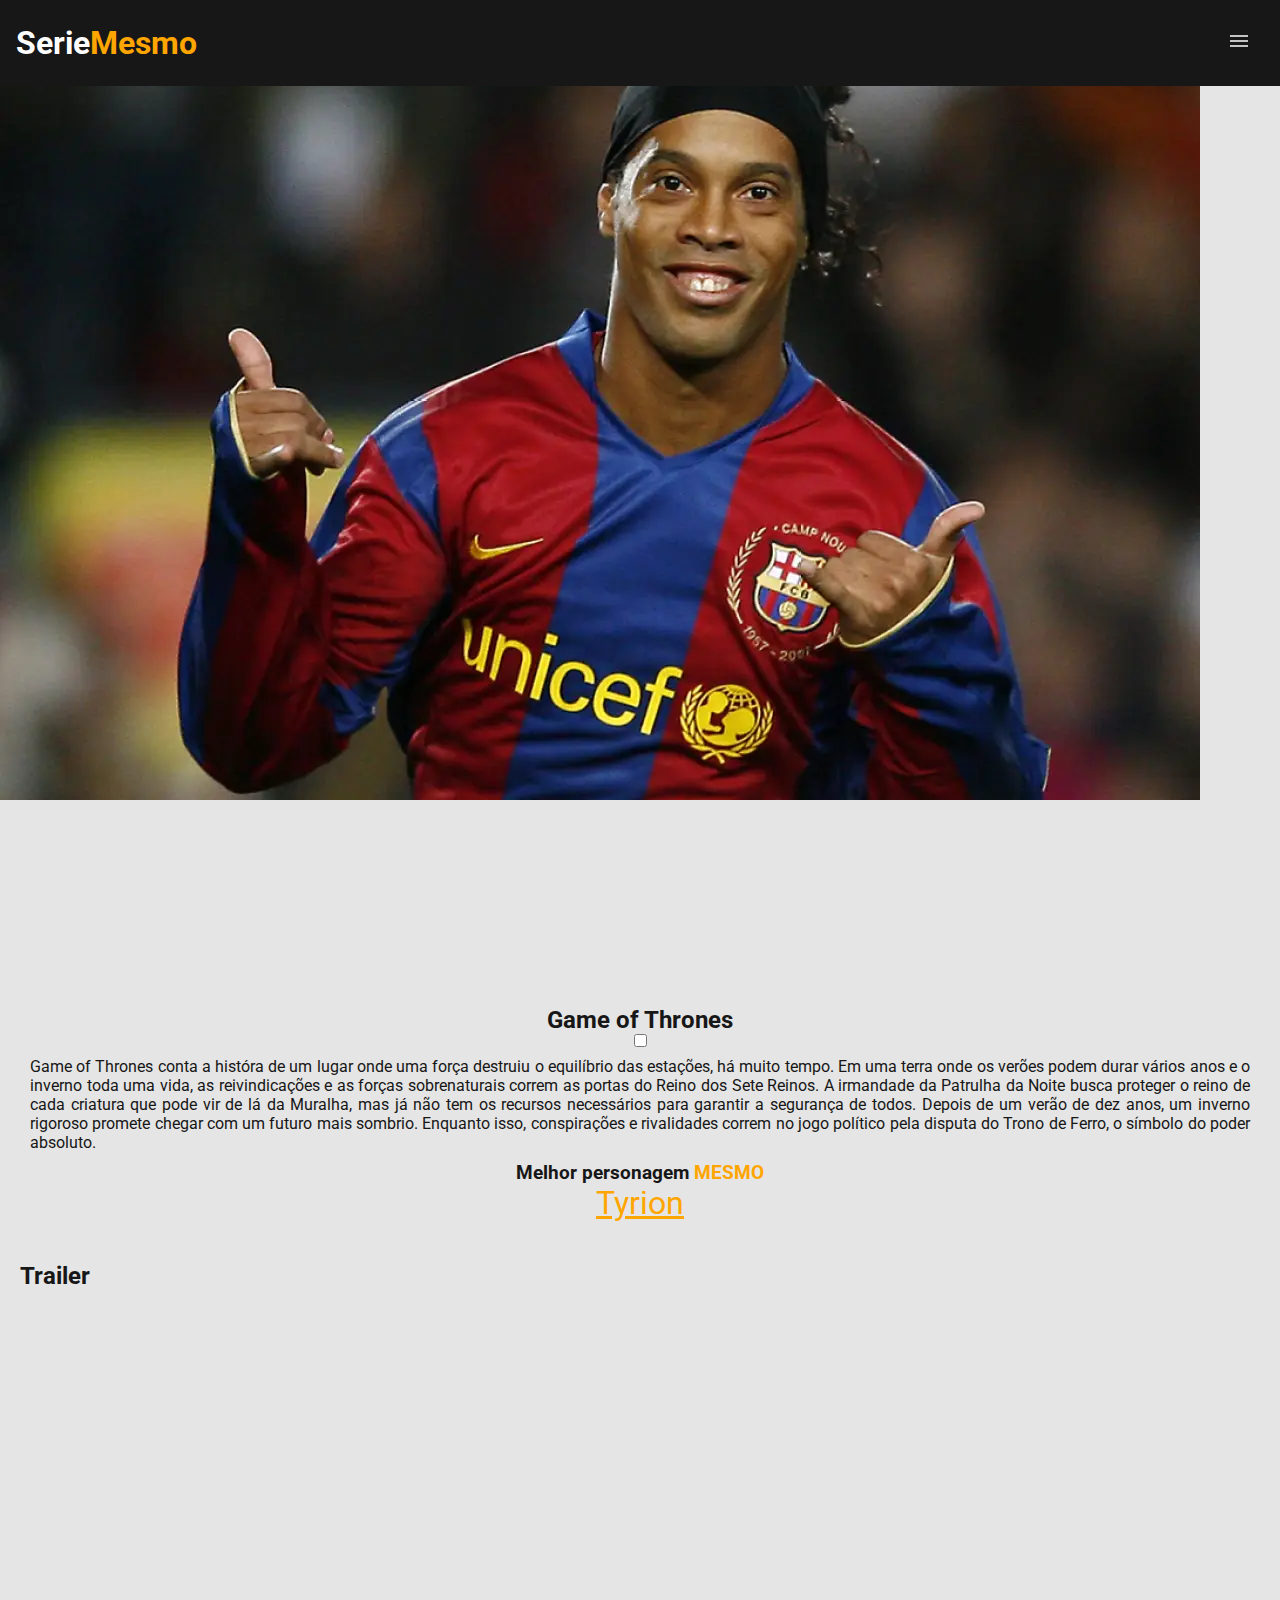
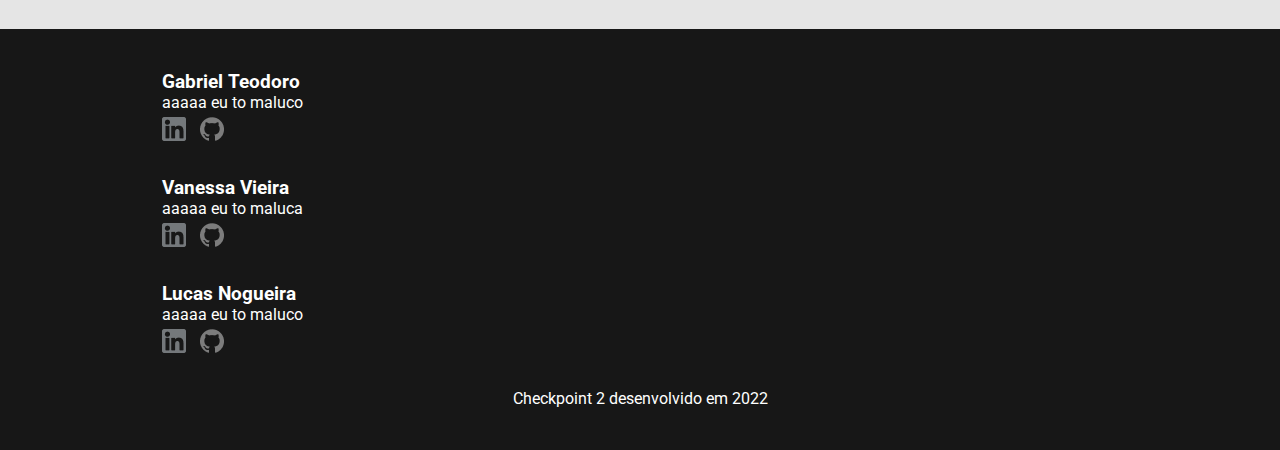
==== got.html @ 86c891f5 "Descricao got semi-finalizada" ====
<!DOCTYPE html>
<html lang="en">
<head>
    <meta charset="UTF-8">
    <meta http-equiv="X-UA-Compatible" content="IE=edge">
    <meta name="viewport" content="width=device-width, initial-scale=1.0">
    <link rel="stylesheet" href="css/got.css">
    <title>Document</title>
</head>
<body>
    <header>
        <!-- logo -->
        <div class="logo">
          <h1>Serie<span class="cor-laranja">Mesmo</span></h1>
        </div>
        <!-- Menu/Dropdown -->
        <nav class="dropdown">
          <button class="dropbtn">
            <img src="img/menu.svg" alt="">
          </button>
          <div class="dropdown-content">
            <a href="#">Home</a>
            <a href="#">Series</a>
            <a href="#">Login</a>
            <a href="#">Sobre nós</a>
          </div>
        </nav>
    </header>
    <main>
        <section class="banner">
        </section>
        <section class="descricao">
            <h2>Game of Thrones</h2>
            <input type="checkbox">
            <p class="cor-preto">
                Game of Thrones conta a históra de um lugar onde uma força destruiu o equilíbrio das estações, há muito tempo. Em uma terra onde os verões podem durar vários anos e o inverno toda uma vida, as reivindicações e as forças sobrenaturais correm as portas do Reino dos Sete Reinos. A irmandade da Patrulha da Noite busca proteger o reino de cada criatura que pode vir de lá da Muralha, mas já não tem os recursos necessários para garantir a segurança de todos. Depois de um verão de dez anos, um inverno rigoroso promete chegar com um futuro mais sombrio. Enquanto isso, conspirações e rivalidades correm no jogo político pela disputa do Trono de Ferro, o símbolo do poder absoluto.
            </p>
            <h3>Melhor personagem <span class="cor-laranja">MESMO</span></h3>
            <a href="https://pt.wikipedia.org/wiki/Tyrion_Lannister" target="_blank">Tyrion</a>
        </section>
        <section class="video">
            <h2 class="cor-preto">Trailer</h2>
            <iframe width="560" height="315" src="https://www.youtube-nocookie.com/embed/KPLWWIOCOOQ?controls=0" title="YouTube video player" frameborder="0" allow="accelerometer; autoplay; clipboard-write; encrypted-media; gyroscope; picture-in-picture" allowfullscreen></iframe>
        </section>
    </main>
    <footer>
        <div class="footer-card">
          <h3>Gabriel Teodoro</h3>
          <p>aaaaa eu to maluco</p>
          <nav>
            <a href="https://www.linkedin.com/in/gabriel-teodoro-4a1a02235/" target="_blank"><img src="img/linkedin.png" alt=""></a>
            <a href="https://github.com/Gabriel-Teo" target="_blank"><img src="img/github.png" alt=""></a>
          </nav>
        </div>
        <div class="footer-card">
          <h3>Vanessa Vieira</h3>
          <p>aaaaa eu to maluca</p>
          <nav>
            <a href="https://www.linkedin.com/in/vanessa-vieira-dos-santos-bb0a12114/" target="_blank"><img src="img/linkedin.png" alt=""></a>
            <a href="https://github.com/VanessaVieira34" target="_blank"><img src="img/github.png" alt=""></a>
          </nav>
        </div>
        <div class="footer-card">
          <h3>Lucas Nogueira</h3>
          <p>aaaaa eu to maluco</p>
          <nav>
            <a href="https://github.com/Nogget1" target="_blank"><img src="img/linkedin.png" alt=""></a>
            <a href="https://www.linkedin.com/in/lucas-nogueira-de-almeida-1505161b5/" target="_blank"><img src="img/github.png" alt=""></a>
          </nav>
        </div>
        <p>Checkpoint 2 desenvolvido em 2022</p>
    </footer>
</body>
</html>
---- css/got.css ----
/*===== regras gerais =====*/
@import url('https://fonts.googleapis.com/css2?family=Inter:wght@100;200;300;400;500;600;700;800;900&family=Roboto+Condensed:ital,wght@0,300;0,400;0,700;1,300;1,400;1,700&family=Roboto:ital,wght@0,100;0,300;0,400;0,500;0,700;0,900;1,100;1,300;1,400;1,500;1,700;1,900&display=swap');

* {
    font-family: 'Roboto';
    box-sizing: border-box;
    scroll-behavior: smooth;
    color: #fff;
    padding: 0;
    margin: 0;
}

.cor-branco{color: #e5e5e5;}
.cor-laranja {color: #ffa500}
.cor-preto{color: #171717;}

html, body {
    padding: 0px;
    margin: 0px;
    height: 100vh;
}
body {
    background-color: #e5e5e5;
    color: #fff;
}
/*===== HEADER AREA =====*/
header {
    display: flex;
    width: 100%;
    justify-content: space-between;
    align-items: center;
    padding: 16px;
    background-color: #171717;
}
/* Logo area */
.logo {color: #fff;}

/* Dropdown area*/
.dropdown {
    position: relative;
    display: inline-block;
    margin: 13px;
}
/* Botão do dropdown */
.dropbtn {
    border: none;
    transition: 0.2s;
    background-color: rgba(0,0,0,0);
}
/* Conteudo do dropdown (escondido) */
.dropdown-content {
    display: none;
    position: absolute;
    right: -29px;
    top: 56px;
    min-width: 160px;
    box-shadow: 0px 8px 16px 0px rgba(0,0,0,0.2);
    z-index: 1;
}
/* Links dentro do menu */
.dropdown-content a {
    color: black;
    background-color: #ffa500;
    padding: 12px 16px;
    text-decoration: none;
    display: block;
    transition: 0.2s;
}
/* muda a cor de fundo no hover */
.dropdown-content a:hover {background-color: #e49500;}
/* Mostra o conteudo quando clica */
.dropdown:hover .dropdown-content {display: block;}
/* Cresce o Botão quando clica */
.dropdown:hover .dropbtn {transform: scale(150%);}
/*===== HEADER AREA =====*/
/*===== DESCRI AREA =====*/
/* BANNER */
.banner {
    display: flex;
    justify-content: center;
    align-items: center;
    flex-direction: column;
    height: 100vh;
    width: 100%;
    background-image: url(../img/placeholder.png);
    background-repeat: no-repeat;
    background-attachment: fixed;
    color: #fff;
}
/* descrição */
.descricao {
    display: flex;
    flex-direction: column;
    align-items: center;
    padding: 20px;
}
.descricao p{margin: 10px;text-align: justify;}
.descricao h2, h3{color: #171717;}
.descricao a {color: #ffa500; font-size: 32px;}
/* Video */
.video {padding: 20px;}
.video iframe {width: 100%;border-radius: 12px;}

/*===== FOOTER AREA =====*/
footer {
    display: flex;
    flex-direction: column;
    align-items: center;
    background-color: #171717;
    padding: 42px;
    gap: 32px;
}
/* tamanho do card */
.footer-card {width: 80%;}
/* ajuste de margem */
.footer-card h3 {color: #fff;}
.footer-card p{margin-bottom: 5px;}
.footer-card a{margin-right: 10px;}
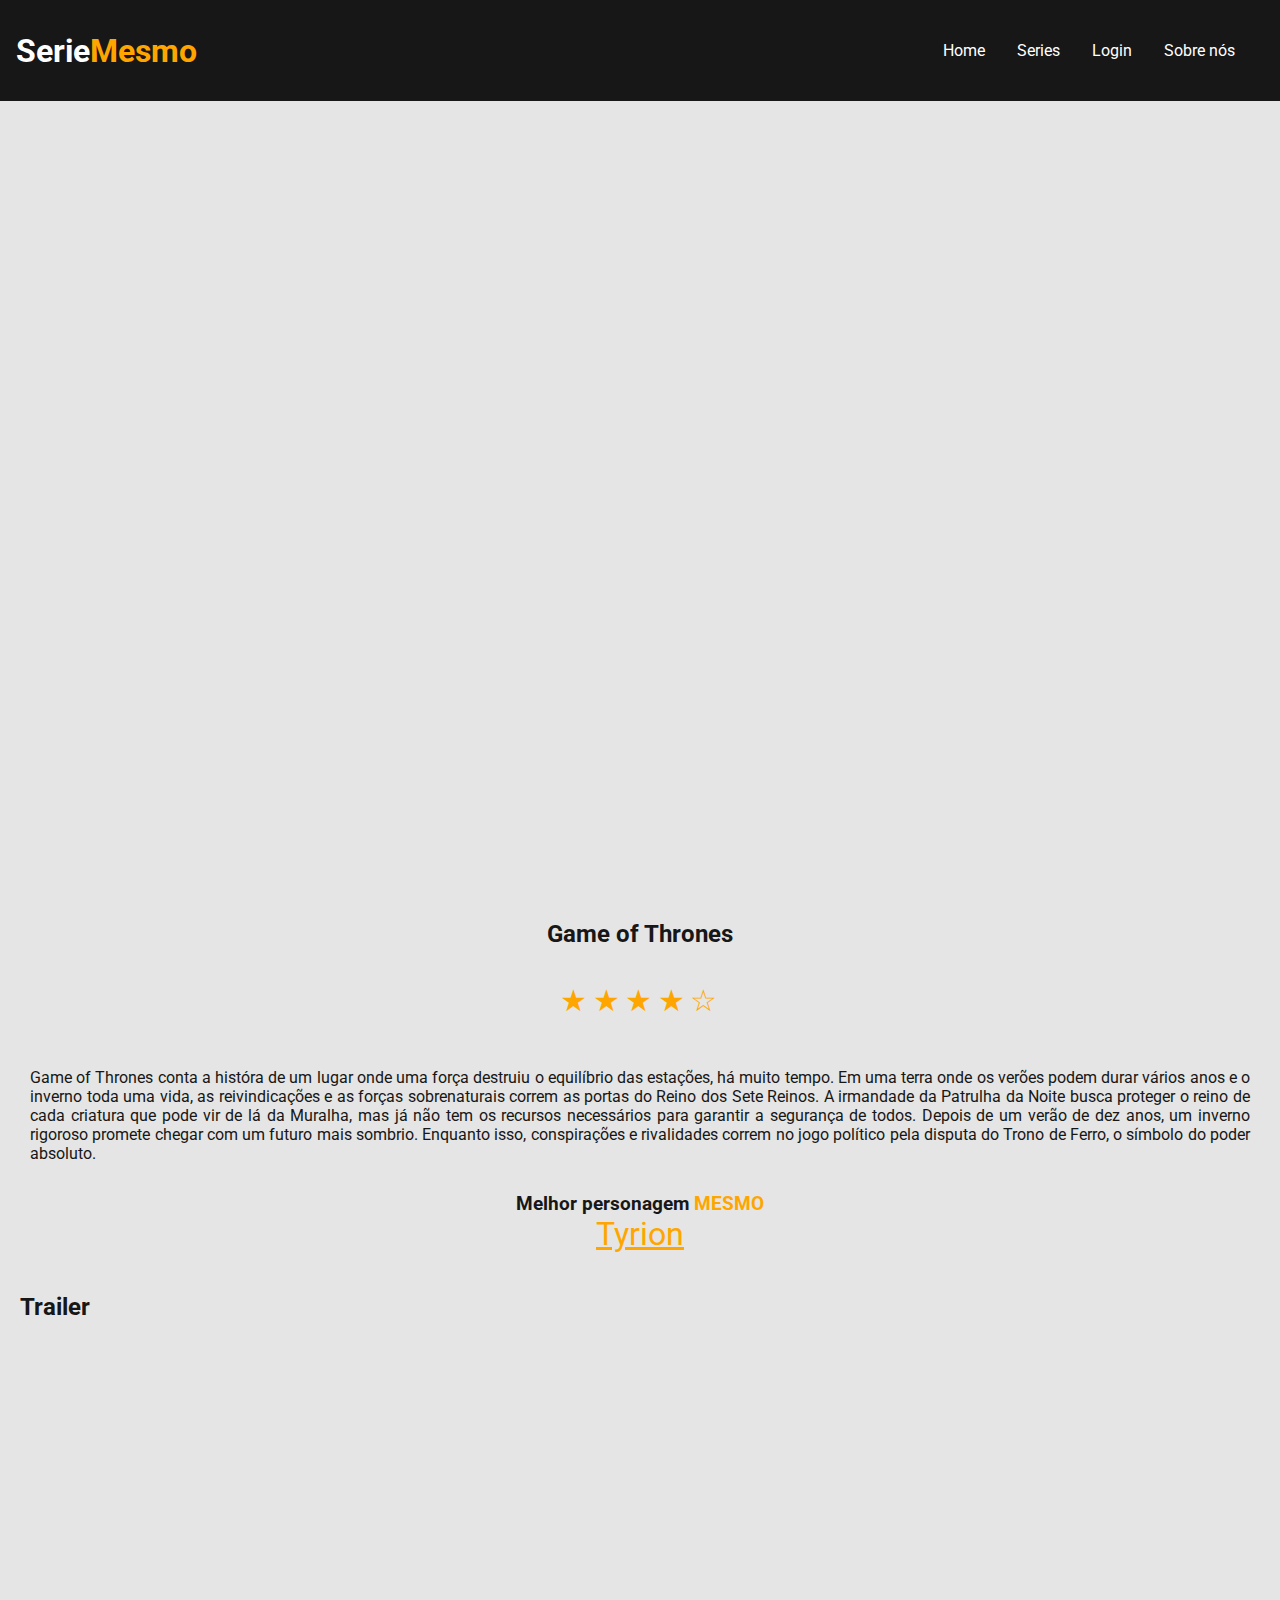
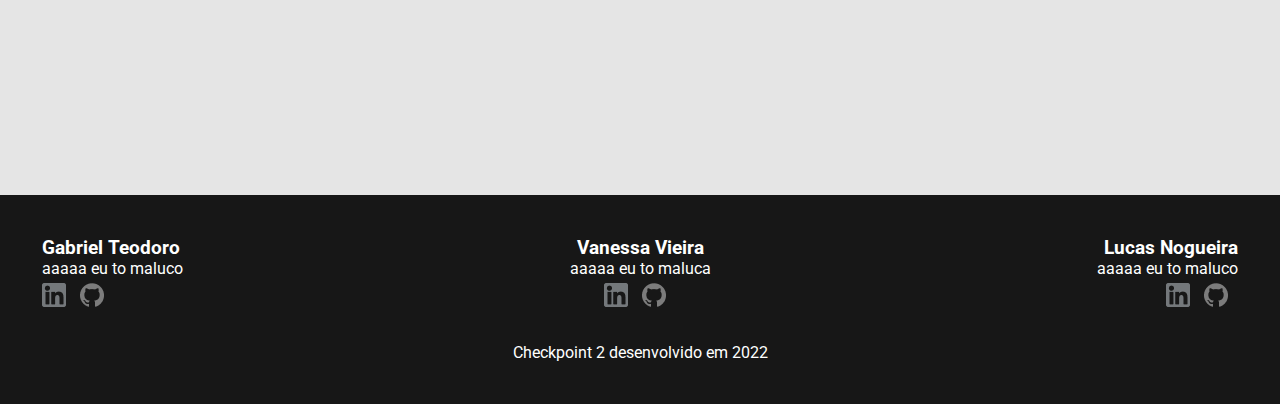
==== commit f1710208: "Responsividade do footer, header, cards e pag de descricao. ajuste da pag de login, redução e limpez" ====
--- a/got.html
+++ b/got.html
@@ -4,14 +4,16 @@
     <meta charset="UTF-8">
     <meta http-equiv="X-UA-Compatible" content="IE=edge">
     <meta name="viewport" content="width=device-width, initial-scale=1.0">
-    <link rel="stylesheet" href="css/got.css">
-    <title>Document</title>
+    <link rel="stylesheet" href="css/descricao.css">
+    <title>SERIES MESMO|GOT</title>
 </head>
 <body>
     <header>
         <!-- logo -->
         <div class="logo">
-          <h1>Serie<span class="cor-laranja">Mesmo</span></h1>
+          <a href="index.html">
+            <h1>Serie<span class="cor-laranja">Mesmo</span></h1>
+          </a>
         </div>
         <!-- Menu/Dropdown -->
         <nav class="dropdown">
@@ -19,19 +21,34 @@
             <img src="img/menu.svg" alt="">
           </button>
           <div class="dropdown-content">
-            <a href="#">Home</a>
-            <a href="#">Series</a>
+            <a href="index.html">Home</a>
+            <a href="index.html#cards">Series</a>
             <a href="#">Login</a>
-            <a href="#">Sobre nós</a>
+            <a href="#footer">Sobre nós</a>
           </div>
         </nav>
     </header>
     <main>
-        <section class="banner">
+        <section class="banner got">
         </section>
-        <section class="descricao">
+        <section class="descricao" id="cards">
             <h2>Game of Thrones</h2>
-            <input type="checkbox">
+            <div class="star-rating">
+              <input type="radio" name="stars" id="star-a" value="5"/>
+              <label for="star-a"></label>
+        
+              <input type="radio" name="stars" id="star-b" value="4" checked/>
+              <label for="star-b"></label>
+          
+              <input type="radio" name="stars" id="star-c" value="3"/>
+              <label for="star-c"></label>
+          
+              <input type="radio" name="stars" id="star-d" value="2"/>
+              <label for="star-d"></label>
+          
+              <input type="radio" name="stars" id="star-e" value="1"/>
+              <label for="star-e"></label>
+        </div>
             <p class="cor-preto">
                 Game of Thrones conta a históra de um lugar onde uma força destruiu o equilíbrio das estações, há muito tempo. Em uma terra onde os verões podem durar vários anos e o inverno toda uma vida, as reivindicações e as forças sobrenaturais correm as portas do Reino dos Sete Reinos. A irmandade da Patrulha da Noite busca proteger o reino de cada criatura que pode vir de lá da Muralha, mas já não tem os recursos necessários para garantir a segurança de todos. Depois de um verão de dez anos, um inverno rigoroso promete chegar com um futuro mais sombrio. Enquanto isso, conspirações e rivalidades correm no jogo político pela disputa do Trono de Ferro, o símbolo do poder absoluto.
             </p>
@@ -43,7 +60,7 @@
             <iframe width="560" height="315" src="https://www.youtube-nocookie.com/embed/KPLWWIOCOOQ?controls=0" title="YouTube video player" frameborder="0" allow="accelerometer; autoplay; clipboard-write; encrypted-media; gyroscope; picture-in-picture" allowfullscreen></iframe>
         </section>
     </main>
-    <footer>
+    <footer id="footer">
         <div class="footer-card">
           <h3>Gabriel Teodoro</h3>
           <p>aaaaa eu to maluco</p>
@@ -64,11 +81,11 @@
           <h3>Lucas Nogueira</h3>
           <p>aaaaa eu to maluco</p>
           <nav>
-            <a href="https://github.com/Nogget1" target="_blank"><img src="img/linkedin.png" alt=""></a>
-            <a href="https://www.linkedin.com/in/lucas-nogueira-de-almeida-1505161b5/" target="_blank"><img src="img/github.png" alt=""></a>
+            <a href="https://www.linkedin.com/in/lucas-nogueira-de-almeida-1505161b5/" target="_blank"><img src="img/linkedin.png" alt=""></a>
+            <a href="https://github.com/Nogget1" target="_blank"><img src="img/github.png" alt=""></a>
           </nav>
         </div>
-        <p>Checkpoint 2 desenvolvido em 2022</p>
+        <p class="data-cria">Checkpoint 2 desenvolvido em 2022</p>
     </footer>
 </body>
 </html>--- a/css/descricao.css
+++ b/css/descricao.css
@@ -0,0 +1,199 @@
+/*===== regras gerais =====*/
+@import url('https://fonts.googleapis.com/css2?family=Inter:wght@100;200;300;400;500;600;700;800;900&family=Roboto+Condensed:ital,wght@0,300;0,400;0,700;1,300;1,400;1,700&family=Roboto:ital,wght@0,100;0,300;0,400;0,500;0,700;0,900;1,100;1,300;1,400;1,500;1,700;1,900&display=swap');
+
+* {
+    font-family: 'Roboto';
+    box-sizing: border-box;
+    scroll-behavior: smooth;
+    color: #fff;
+    padding: 0;
+    margin: 0;
+}
+
+.cor-branco{color: #e5e5e5;}
+.cor-laranja {color: #ffa500}
+.cor-preto{color: #171717;}
+
+html, body {
+    -webkit-tap-highlight-color: rgba(0,0,0,0);
+    padding: 0px;
+    margin: 0px;
+    height: 100vh;
+}
+body {
+    background-color: #e5e5e5;
+    color: #fff;
+}
+/*===== HEADER AREA =====*/
+header {
+    display: flex;
+    position: fixed;
+    z-index: 2;
+    width: 100%;
+    justify-content: space-between;
+    align-items: center;
+    padding: 16px;
+    background-color: #171717;
+}
+/* Logo area */
+.logo {color: #fff;}
+.logo a{text-decoration: solid;}
+/* Dropdown area*/
+.dropdown {
+    position: relative;
+    display: inline-block;
+    margin: 13px;
+}
+/* Botão do dropdown */
+.dropbtn {
+    border: none;
+    transition: 0.2s;
+    background-color: rgba(0,0,0,0);
+}
+/* Conteudo do dropdown (escondido) */
+.dropdown-content {
+    display: none;
+    position: absolute;
+    right: -29px;
+    top: 56px;
+    min-width: 160px;
+    box-shadow: 0px 8px 16px 0px rgba(0,0,0,0.2);
+    z-index: 1;
+}
+/* Links dentro do menu */
+.dropdown-content a {
+    color: black;
+    background-color: #ffa500;
+    padding: 12px 16px;
+    text-decoration: none;
+    display: block;
+    transition: 0.2s;
+}
+/* muda a cor de fundo no hover */
+.dropdown-content a:hover {background-color: #e49500;}
+/* Mostra o conteudo quando clica */
+.dropdown:hover .dropdown-content {display: block;}
+/* Cresce o Botão quando clica */
+.dropdown:hover .dropbtn {transform: scale(150%);}
+/*===== HEADER AREA =====*/
+/*===== DESCRI AREA =====*/
+/* BANNER */
+.banner {
+    height: 100vh;
+    width: 100%;
+    background-position: center;
+    background-repeat: no-repeat;
+    background-attachment: fixed;
+    background-size: cover;
+}
+.got {background-image: url(../img/gotdesk.jpg)}
+.lao {background-image: url(../img/laodesk.jpg)}
+.mrobot {background-image: url(../img/mrobot.jpg)}
+.pb {background-image: url(../img/pbdesk.jpeg)}
+.r6 {background-image: url(../img/r6desk.jpg)}
+.you {background-image: url(../img/youdesk.jpg)}
+
+/* star-rating da serie */
+.star-rating {
+display: flex;
+align-items: center;
+width: 160px;
+flex-direction: row-reverse;
+justify-content: space-between;
+margin: 40px auto;
+position: relative;
+}
+/* esconde os input (estrela ta no :before) */
+.star-rating input {display: none;}
+/* propriedades do label */
+.star-rating label {
+width: 30px;
+height: 30px;
+font-family: Arial;
+font-size: 30px;
+transition: 0.2s ease;
+color: #ffa500;
+}
+/* pulin da estrela */
+.star-rating label:hover {
+color: #ff69b4;
+transition: 0.2s ease;
+}
+.star-rating label:active::before {transform:scale(1.1);}
+
+/* formato estrela vazia do label */
+.star-rating label::before {
+content: '\2606';
+position: absolute;
+top: 0px;
+line-height: 26px;
+}
+/* formato estrela cheia (checado) */
+.star-rating input:checked ~ label:before {content:'\2605';}
+
+/* descrição */
+.descricao {
+    display: flex;
+    flex-direction: column;
+    align-items: center;
+    padding: 20px;
+}
+.descricao p{margin: 10px;text-align: justify;}
+.descricao h2, h3{color: #171717;}
+.descricao h3 {margin-top: 20px;}
+.descricao a {color: #ffa500; font-size: 32px;}
+/* Video */
+.video {padding: 20px;}
+.video iframe {width: 100%;border-radius: 12px;height: 50vh;}
+
+/*===== FOOTER AREA =====*/
+footer {
+    display: flex;
+    flex-direction: column;
+    align-items: center;
+    background-color: #171717;
+    padding: 42px;
+    gap: 32px;
+}
+/* tamanho do card */
+.footer-card {width: 80%;}
+/* ajuste de margem */
+.footer-card h3 {color: #fff;}
+.footer-card p{margin-bottom: 5px;}
+.footer-card a{margin-right: 10px;}
+
+@media (min-width: 426px) {
+
+.dropbtn {display: none;}
+.dropdown-content {
+    display: flex;
+    justify-content: center;
+    align-items: center;
+    position: static;
+    box-shadow: 0px 0px 0px 0px rgba(0,0,0,0);
+}
+.dropdown-content a {
+    color: #fff;
+    background-color: rgba(0, 0, 0, 0);
+}
+.dropdown:hover .dropdown-content {display: flex;}
+
+footer{
+    display: flex;
+    flex-direction: row;
+    flex-wrap: wrap;
+    justify-content: space-between;
+}
+.footer-card {
+    display: flex;
+    flex-direction: column;
+    width: fit-content;
+}
+.footer-card:nth-child(1){align-items: flex-start;}
+.footer-card:nth-child(2){align-items: center;}
+.footer-card:nth-child(3){align-items: flex-end;}
+.data-cria {
+    width: 100%;
+    text-align: center;
+}
+}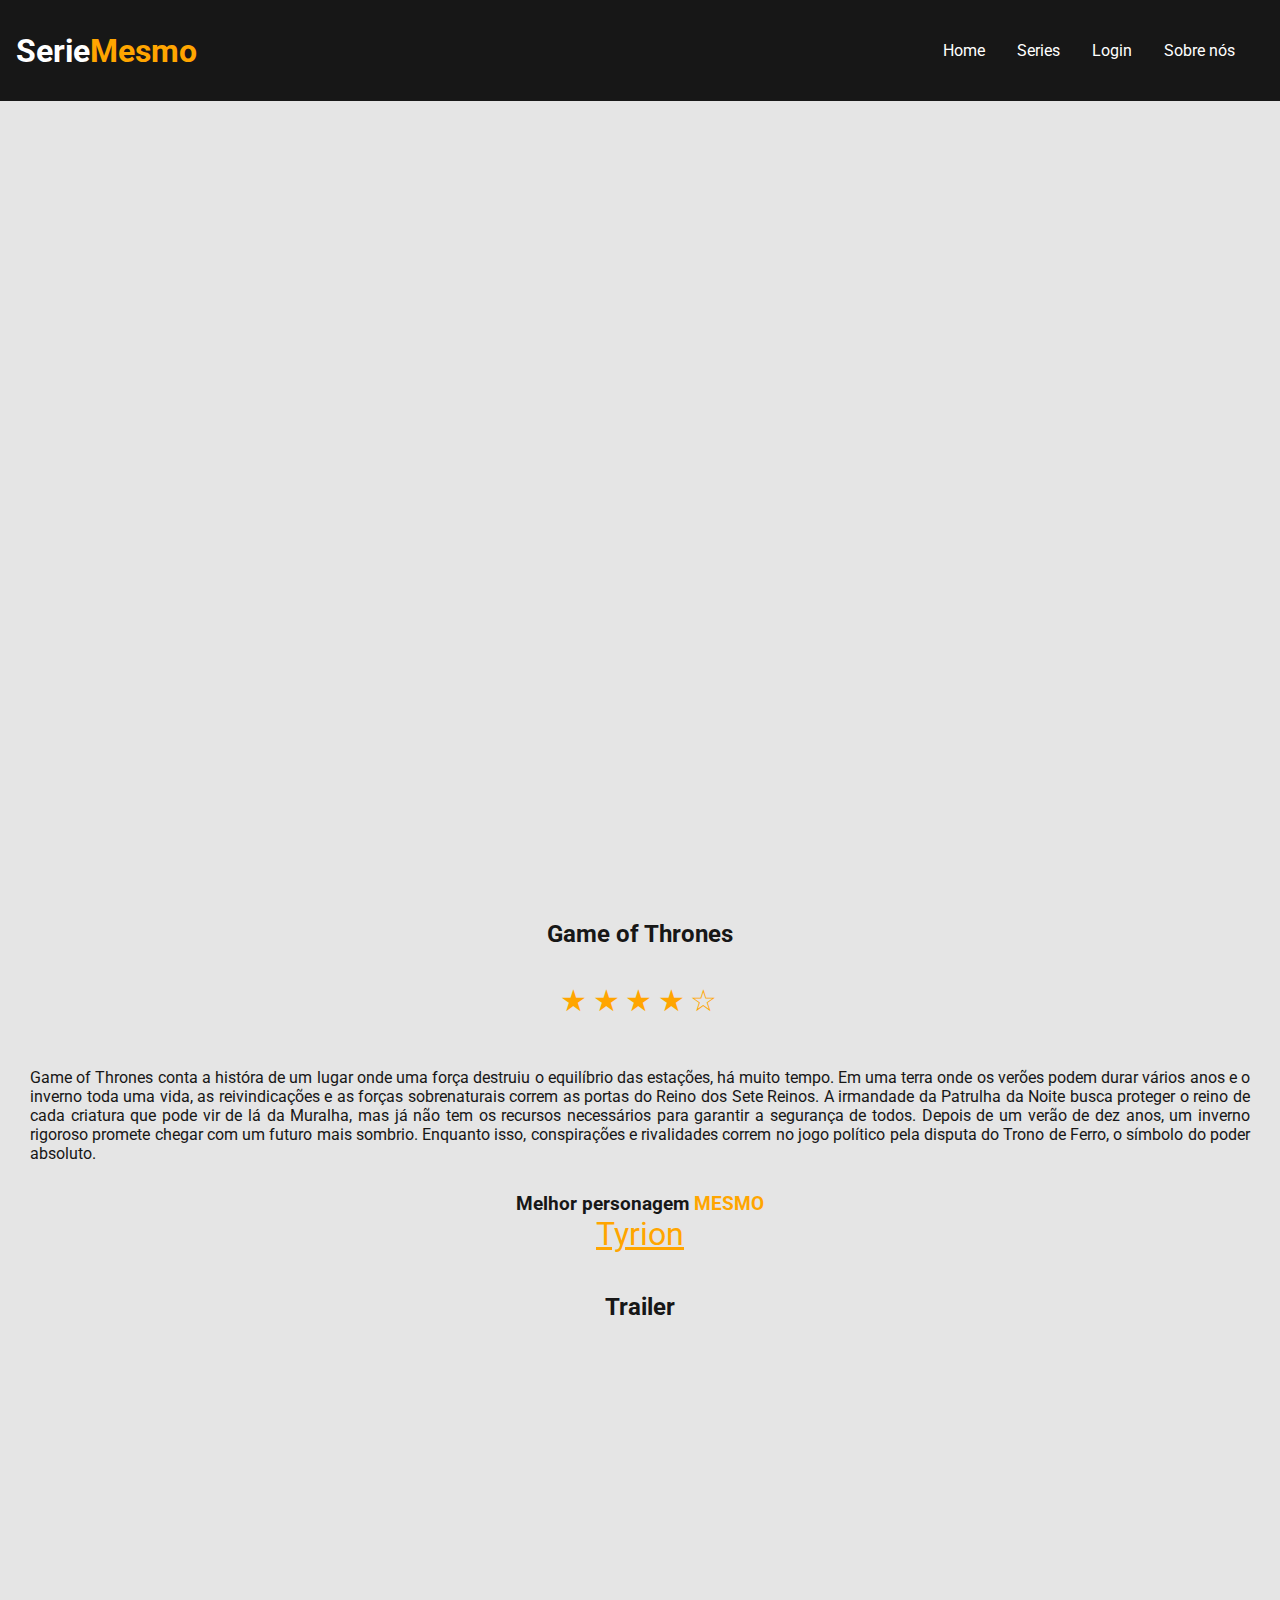
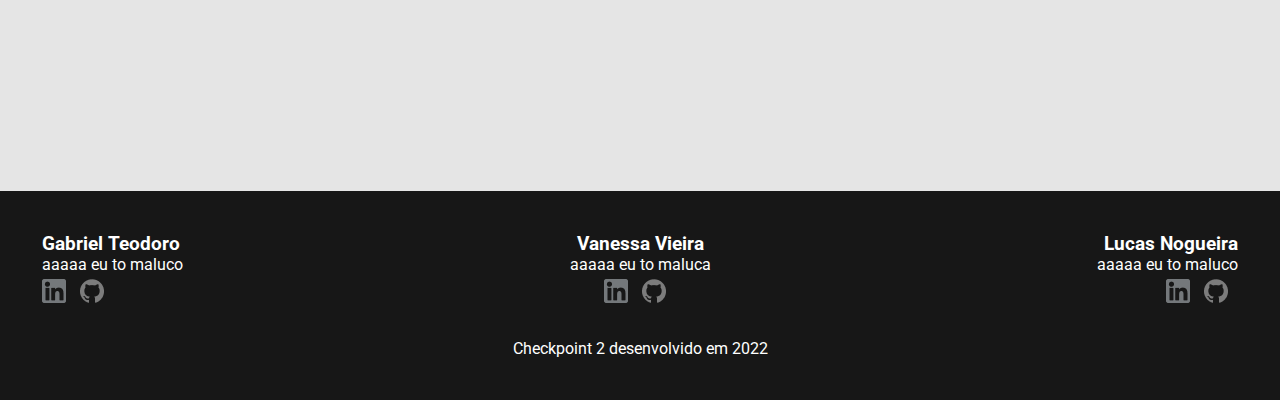
==== commit 3ac12e84: "Merge pull request #9 from VanessaVieira34/Gabriel-teo" ====
--- a/got.html
+++ b/got.html
@@ -1,91 +1,106 @@
 <!DOCTYPE html>
 <html lang="en">
+
 <head>
-    <meta charset="UTF-8">
-    <meta http-equiv="X-UA-Compatible" content="IE=edge">
-    <meta name="viewport" content="width=device-width, initial-scale=1.0">
-    <link rel="stylesheet" href="css/descricao.css">
-    <title>SERIES MESMO|GOT</title>
+  <meta charset="UTF-8">
+  <meta http-equiv="X-UA-Compatible" content="IE=edge">
+  <meta name="viewport" content="width=device-width, initial-scale=1.0">
+  <link rel="stylesheet" href="css/descricao.css">
+  <title>SERIES MESMO|GOT</title>
 </head>
+
 <body>
-    <header>
-        <!-- logo -->
-        <div class="logo">
-          <a href="index.html">
-            <h1>Serie<span class="cor-laranja">Mesmo</span></h1>
-          </a>
-        </div>
-        <!-- Menu/Dropdown -->
-        <nav class="dropdown">
-          <button class="dropbtn">
-            <img src="img/menu.svg" alt="">
-          </button>
-          <div class="dropdown-content">
-            <a href="index.html">Home</a>
-            <a href="index.html#cards">Series</a>
-            <a href="#">Login</a>
-            <a href="#footer">Sobre nós</a>
-          </div>
-        </nav>
-    </header>
-    <main>
-        <section class="banner got">
-        </section>
-        <section class="descricao" id="cards">
-            <h2>Game of Thrones</h2>
-            <div class="star-rating">
-              <input type="radio" name="stars" id="star-a" value="5"/>
-              <label for="star-a"></label>
-        
-              <input type="radio" name="stars" id="star-b" value="4" checked/>
-              <label for="star-b"></label>
-          
-              <input type="radio" name="stars" id="star-c" value="3"/>
-              <label for="star-c"></label>
-          
-              <input type="radio" name="stars" id="star-d" value="2"/>
-              <label for="star-d"></label>
-          
-              <input type="radio" name="stars" id="star-e" value="1"/>
-              <label for="star-e"></label>
-        </div>
-            <p class="cor-preto">
-                Game of Thrones conta a históra de um lugar onde uma força destruiu o equilíbrio das estações, há muito tempo. Em uma terra onde os verões podem durar vários anos e o inverno toda uma vida, as reivindicações e as forças sobrenaturais correm as portas do Reino dos Sete Reinos. A irmandade da Patrulha da Noite busca proteger o reino de cada criatura que pode vir de lá da Muralha, mas já não tem os recursos necessários para garantir a segurança de todos. Depois de um verão de dez anos, um inverno rigoroso promete chegar com um futuro mais sombrio. Enquanto isso, conspirações e rivalidades correm no jogo político pela disputa do Trono de Ferro, o símbolo do poder absoluto.
-            </p>
-            <h3>Melhor personagem <span class="cor-laranja">MESMO</span></h3>
-            <a href="https://pt.wikipedia.org/wiki/Tyrion_Lannister" target="_blank">Tyrion</a>
-        </section>
-        <section class="video">
-            <h2 class="cor-preto">Trailer</h2>
-            <iframe width="560" height="315" src="https://www.youtube-nocookie.com/embed/KPLWWIOCOOQ?controls=0" title="YouTube video player" frameborder="0" allow="accelerometer; autoplay; clipboard-write; encrypted-media; gyroscope; picture-in-picture" allowfullscreen></iframe>
-        </section>
-    </main>
-    <footer id="footer">
-        <div class="footer-card">
-          <h3>Gabriel Teodoro</h3>
-          <p>aaaaa eu to maluco</p>
-          <nav>
-            <a href="https://www.linkedin.com/in/gabriel-teodoro-4a1a02235/" target="_blank"><img src="img/linkedin.png" alt=""></a>
-            <a href="https://github.com/Gabriel-Teo" target="_blank"><img src="img/github.png" alt=""></a>
-          </nav>
-        </div>
-        <div class="footer-card">
-          <h3>Vanessa Vieira</h3>
-          <p>aaaaa eu to maluca</p>
-          <nav>
-            <a href="https://www.linkedin.com/in/vanessa-vieira-dos-santos-bb0a12114/" target="_blank"><img src="img/linkedin.png" alt=""></a>
-            <a href="https://github.com/VanessaVieira34" target="_blank"><img src="img/github.png" alt=""></a>
-          </nav>
-        </div>
-        <div class="footer-card">
-          <h3>Lucas Nogueira</h3>
-          <p>aaaaa eu to maluco</p>
-          <nav>
-            <a href="https://www.linkedin.com/in/lucas-nogueira-de-almeida-1505161b5/" target="_blank"><img src="img/linkedin.png" alt=""></a>
-            <a href="https://github.com/Nogget1" target="_blank"><img src="img/github.png" alt=""></a>
-          </nav>
-        </div>
-        <p class="data-cria">Checkpoint 2 desenvolvido em 2022</p>
-    </footer>
+  <header>
+    <!-- logo -->
+    <div class="logo">
+      <a href="index.html">
+        <h1>Serie<span class="cor-laranja">Mesmo</span></h1>
+      </a>
+    </div>
+    <!-- Menu/Dropdown -->
+    <nav class="dropdown">
+      <button class="dropbtn">
+        <img src="img/menu.svg" alt="">
+      </button>
+      <div class="dropdown-content">
+        <a href="index.html">Home</a>
+        <a href="index.html#cards">Series</a>
+        <a href="#">Login</a>
+        <a href="#footer">Sobre nós</a>
+      </div>
+    </nav>
+  </header>
+  <main>
+    <section class="banner got">
+    </section>
+    <section class="descricao" id="cards">
+      <h2>Game of Thrones</h2>
+      <div class="star-rating">
+        <input type="radio" name="stars" id="star-a" value="5" />
+        <label for="star-a"></label>
+
+        <input type="radio" name="stars" id="star-b" value="4" checked />
+        <label for="star-b"></label>
+
+        <input type="radio" name="stars" id="star-c" value="3" />
+        <label for="star-c"></label>
+
+        <input type="radio" name="stars" id="star-d" value="2" />
+        <label for="star-d"></label>
+
+        <input type="radio" name="stars" id="star-e" value="1" />
+        <label for="star-e"></label>
+      </div>
+      <p class="cor-preto">
+        Game of Thrones conta a históra de um lugar onde uma força destruiu o equilíbrio das estações, há muito tempo.
+        Em uma terra onde os verões podem durar vários anos e o inverno toda uma vida, as reivindicações e as forças
+        sobrenaturais correm as portas do Reino dos Sete Reinos. A irmandade da Patrulha da Noite busca proteger o reino
+        de cada criatura que pode vir de lá da Muralha, mas já não tem os recursos necessários para garantir a segurança
+        de todos. Depois de um verão de dez anos, um inverno rigoroso promete chegar com um futuro mais sombrio.
+        Enquanto isso, conspirações e rivalidades correm no jogo político pela disputa do Trono de Ferro, o símbolo do
+        poder absoluto.
+      </p>
+      <h3>Melhor personagem <span class="cor-laranja">MESMO</span></h3>
+      <a href="https://pt.wikipedia.org/wiki/Tyrion_Lannister" target="_blank">Tyrion</a>
+    </section>
+    <section class="video">
+      <h2 class="cor-preto">Trailer</h2>
+      <iframe width="560" height="315" src="https://www.youtube-nocookie.com/embed/KPLWWIOCOOQ?controls=0"
+        title="YouTube video player" frameborder="0"
+        allow="accelerometer; autoplay; clipboard-write; encrypted-media; gyroscope; picture-in-picture"
+        allowfullscreen></iframe>
+    </section>
+  </main>
+  <footer id="footer">
+    <div class="footer-card">
+      <h3>Gabriel Teodoro</h3>
+      <p>aaaaa eu to maluco</p>
+      <nav>
+        <a href="https://www.linkedin.com/in/gabriel-teodoro-4a1a02235/" target="_blank"><img src="img/linkedin.png"
+            alt=""></a>
+        <a href="https://github.com/Gabriel-Teo" target="_blank"><img src="img/github.png" alt=""></a>
+      </nav>
+    </div>
+    <div class="footer-card">
+      <h3>Vanessa Vieira</h3>
+      <p>aaaaa eu to maluca</p>
+      <nav>
+        <a href="https://www.linkedin.com/in/vanessa-vieira-dos-santos-bb0a12114/" target="_blank"><img
+            src="img/linkedin.png" alt=""></a>
+        <a href="https://github.com/VanessaVieira34" target="_blank"><img src="img/github.png" alt=""></a>
+      </nav>
+    </div>
+    <div class="footer-card">
+      <h3>Lucas Nogueira</h3>
+      <p>aaaaa eu to maluco</p>
+      <nav>
+        <a href="https://www.linkedin.com/in/lucas-nogueira-de-almeida-1505161b5/" target="_blank"><img
+            src="img/linkedin.png" alt=""></a>
+        <a href="https://github.com/Nogget1" target="_blank"><img src="img/github.png" alt=""></a>
+      </nav>
+    </div>
+    <p class="data-cria">Checkpoint 2 desenvolvido em 2022</p>
+  </footer>
 </body>
+
 </html>--- a/css/descricao.css
+++ b/css/descricao.css
@@ -10,20 +10,31 @@
     margin: 0;
 }
 
-.cor-branco{color: #e5e5e5;}
-.cor-laranja {color: #ffa500}
-.cor-preto{color: #171717;}
-
-html, body {
-    -webkit-tap-highlight-color: rgba(0,0,0,0);
+.cor-branco {
+    color: #e5e5e5;
+}
+
+.cor-laranja {
+    color: #ffa500
+}
+
+.cor-preto {
+    color: #171717;
+}
+
+html,
+body {
+    -webkit-tap-highlight-color: rgba(0, 0, 0, 0);
     padding: 0px;
     margin: 0px;
     height: 100vh;
 }
+
 body {
     background-color: #e5e5e5;
     color: #fff;
 }
+
 /*===== HEADER AREA =====*/
 header {
     display: flex;
@@ -35,21 +46,30 @@
     padding: 16px;
     background-color: #171717;
 }
+
 /* Logo area */
-.logo {color: #fff;}
-.logo a{text-decoration: solid;}
+.logo {
+    color: #fff;
+}
+
+.logo a {
+    text-decoration: solid;
+}
+
 /* Dropdown area*/
 .dropdown {
     position: relative;
     display: inline-block;
     margin: 13px;
 }
+
 /* Botão do dropdown */
 .dropbtn {
     border: none;
     transition: 0.2s;
-    background-color: rgba(0,0,0,0);
-}
+    background-color: rgba(0, 0, 0, 0);
+}
+
 /* Conteudo do dropdown (escondido) */
 .dropdown-content {
     display: none;
@@ -57,9 +77,10 @@
     right: -29px;
     top: 56px;
     min-width: 160px;
-    box-shadow: 0px 8px 16px 0px rgba(0,0,0,0.2);
+    box-shadow: 0px 8px 16px 0px rgba(0, 0, 0, 0.2);
     z-index: 1;
 }
+
 /* Links dentro do menu */
 .dropdown-content a {
     color: black;
@@ -69,12 +90,22 @@
     display: block;
     transition: 0.2s;
 }
+
 /* muda a cor de fundo no hover */
-.dropdown-content a:hover {background-color: #e49500;}
+.dropdown-content a:hover {
+    background-color: #e49500;
+}
+
 /* Mostra o conteudo quando clica */
-.dropdown:hover .dropdown-content {display: block;}
+.dropdown:hover .dropdown-content {
+    display: block;
+}
+
 /* Cresce o Botão quando clica */
-.dropdown:hover .dropbtn {transform: scale(150%);}
+.dropdown:hover .dropbtn {
+    transform: scale(150%);
+}
+
 /*===== HEADER AREA =====*/
 /*===== DESCRI AREA =====*/
 /* BANNER */
@@ -86,50 +117,79 @@
     background-attachment: fixed;
     background-size: cover;
 }
-.got {background-image: url(../img/gotdesk.jpg)}
-.lao {background-image: url(../img/laodesk.jpg)}
-.mrobot {background-image: url(../img/mrobot.jpg)}
-.pb {background-image: url(../img/pbdesk.jpeg)}
-.r6 {background-image: url(../img/r6desk.jpg)}
-.you {background-image: url(../img/youdesk.jpg)}
+
+.got {
+    background-image: url(../img/gotdesk.jpg)
+}
+
+.lao {
+    background-image: url(../img/laodesk.jpg)
+}
+
+.mrobot {
+    background-image: url(../img/mrobot.jpg)
+}
+
+.pb {
+    background-image: url(../img/pbdesk.jpeg)
+}
+
+.r6 {
+    background-image: url(../img/r6desk.jpg)
+}
+
+.you {
+    background-image: url(../img/youdesk.jpg)
+}
 
 /* star-rating da serie */
 .star-rating {
-display: flex;
-align-items: center;
-width: 160px;
-flex-direction: row-reverse;
-justify-content: space-between;
-margin: 40px auto;
-position: relative;
-}
+    display: flex;
+    align-items: center;
+    width: 160px;
+    flex-direction: row-reverse;
+    justify-content: space-between;
+    margin: 40px auto;
+    position: relative;
+}
+
 /* esconde os input (estrela ta no :before) */
-.star-rating input {display: none;}
+.star-rating input {
+    display: none;
+}
+
 /* propriedades do label */
 .star-rating label {
-width: 30px;
-height: 30px;
-font-family: Arial;
-font-size: 30px;
-transition: 0.2s ease;
-color: #ffa500;
-}
+    width: 30px;
+    height: 30px;
+    font-family: Arial;
+    font-size: 30px;
+    transition: 0.2s ease;
+    color: #ffa500;
+}
+
 /* pulin da estrela */
 .star-rating label:hover {
-color: #ff69b4;
-transition: 0.2s ease;
-}
-.star-rating label:active::before {transform:scale(1.1);}
+    color: #ff69b4;
+    transition: 0.2s ease;
+}
+
+.star-rating label:active::before {
+    transform: scale(1.1);
+}
 
 /* formato estrela vazia do label */
 .star-rating label::before {
-content: '\2606';
-position: absolute;
-top: 0px;
-line-height: 26px;
-}
+    content: '\2606';
+    position: absolute;
+    top: 0px;
+    line-height: 26px;
+}
+
 /* formato estrela cheia (checado) */
-.star-rating input:checked ~ label:before {content:'\2605';}
+.star-rating input:checked~label:before {
+    content: '\2605';
+}
 
 /* descrição */
 .descricao {
@@ -138,13 +198,36 @@
     align-items: center;
     padding: 20px;
 }
-.descricao p{margin: 10px;text-align: justify;}
-.descricao h2, h3{color: #171717;}
-.descricao h3 {margin-top: 20px;}
-.descricao a {color: #ffa500; font-size: 32px;}
+
+.descricao p {
+    margin: 10px;
+    text-align: justify;
+}
+
+.descricao h2,
+h3 {
+    color: #171717;
+}
+
+.descricao h3 {
+    margin-top: 20px;
+}
+
+.descricao a {
+    color: #ffa500;
+    font-size: 32px;
+}
+
 /* Video */
-.video {padding: 20px;}
-.video iframe {width: 100%;border-radius: 12px;height: 50vh;}
+.video {
+    padding: 20px;
+}
+
+.video iframe {
+    width: 100%;
+    border-radius: 12px;
+    height: 50vh;
+}
 
 /*===== FOOTER AREA =====*/
 footer {
@@ -155,45 +238,90 @@
     padding: 42px;
     gap: 32px;
 }
+
 /* tamanho do card */
-.footer-card {width: 80%;}
+.footer-card {
+    width: 80%;
+}
+
 /* ajuste de margem */
-.footer-card h3 {color: #fff;}
-.footer-card p{margin-bottom: 5px;}
-.footer-card a{margin-right: 10px;}
+.footer-card h3 {
+    color: #fff;
+}
+
+.footer-card p {
+    margin-bottom: 5px;
+}
+
+.footer-card a {
+    margin-right: 10px;
+}
 
 @media (min-width: 426px) {
 
-.dropbtn {display: none;}
-.dropdown-content {
-    display: flex;
-    justify-content: center;
-    align-items: center;
-    position: static;
-    box-shadow: 0px 0px 0px 0px rgba(0,0,0,0);
-}
-.dropdown-content a {
-    color: #fff;
-    background-color: rgba(0, 0, 0, 0);
-}
-.dropdown:hover .dropdown-content {display: flex;}
-
-footer{
-    display: flex;
-    flex-direction: row;
-    flex-wrap: wrap;
-    justify-content: space-between;
-}
-.footer-card {
-    display: flex;
-    flex-direction: column;
-    width: fit-content;
-}
-.footer-card:nth-child(1){align-items: flex-start;}
-.footer-card:nth-child(2){align-items: center;}
-.footer-card:nth-child(3){align-items: flex-end;}
-.data-cria {
-    width: 100%;
-    text-align: center;
-}
+    .dropbtn {
+        display: none;
+    }
+
+    .dropdown-content {
+        display: flex;
+        justify-content: center;
+        align-items: center;
+        position: static;
+        box-shadow: 0px 0px 0px 0px rgba(0, 0, 0, 0);
+    }
+
+    .dropdown-content a {
+        color: #fff;
+        background-color: rgba(0, 0, 0, 0);
+    }
+
+    .dropdown:hover .dropdown-content {
+        display: flex;
+    }
+
+    .video {
+        display: flex;
+        justify-content: center;
+        flex-wrap: wrap;
+    }
+
+    .video h2 {
+        width: 100%;
+        text-align: center;
+    }
+
+    .video iframe {
+        width: 60vw;
+    }
+
+    footer {
+        display: flex;
+        flex-direction: row;
+        flex-wrap: wrap;
+        justify-content: space-between;
+    }
+
+    .footer-card {
+        display: flex;
+        flex-direction: column;
+        width: fit-content;
+    }
+
+    .footer-card:nth-child(1) {
+        align-items: flex-start;
+    }
+
+    .footer-card:nth-child(2) {
+        align-items: center;
+    }
+
+    .footer-card:nth-child(3) {
+        align-items: flex-end;
+    }
+
+    .data-cria {
+        width: 100%;
+        text-align: center;
+    }
 }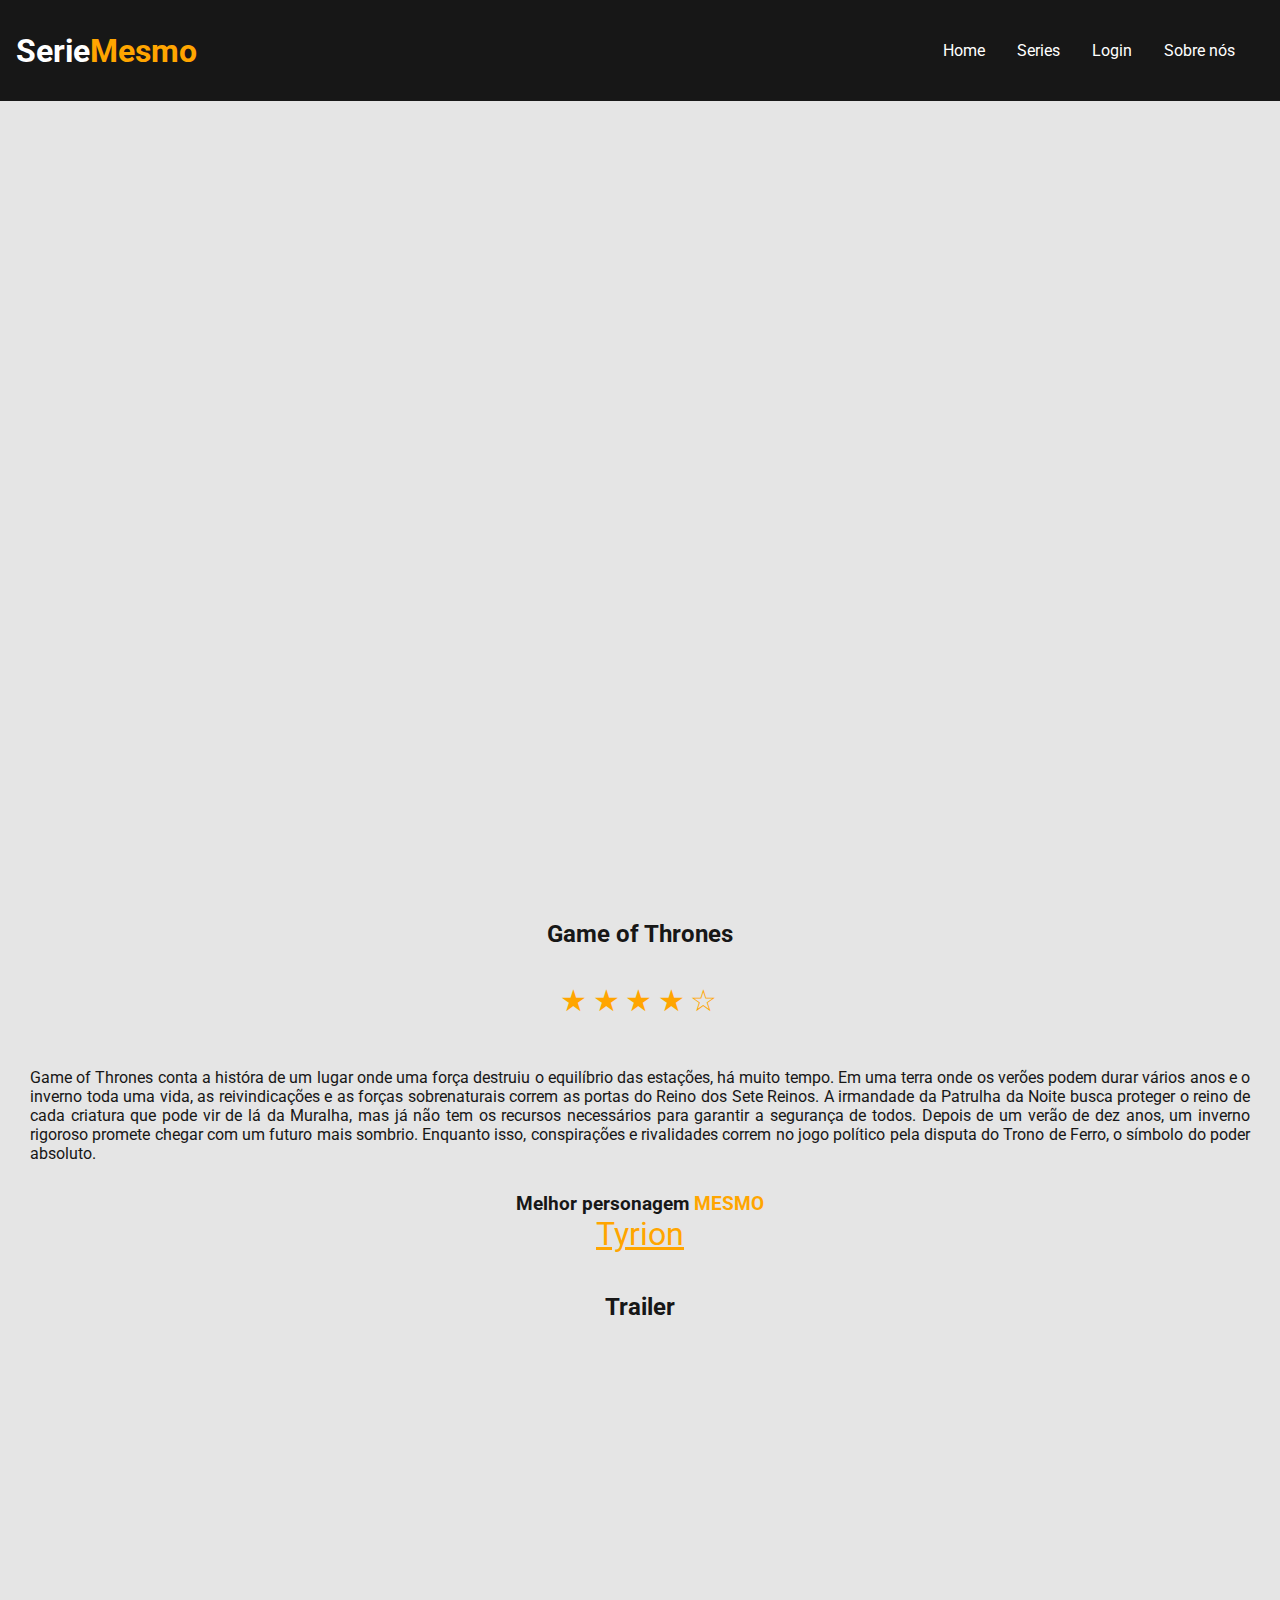
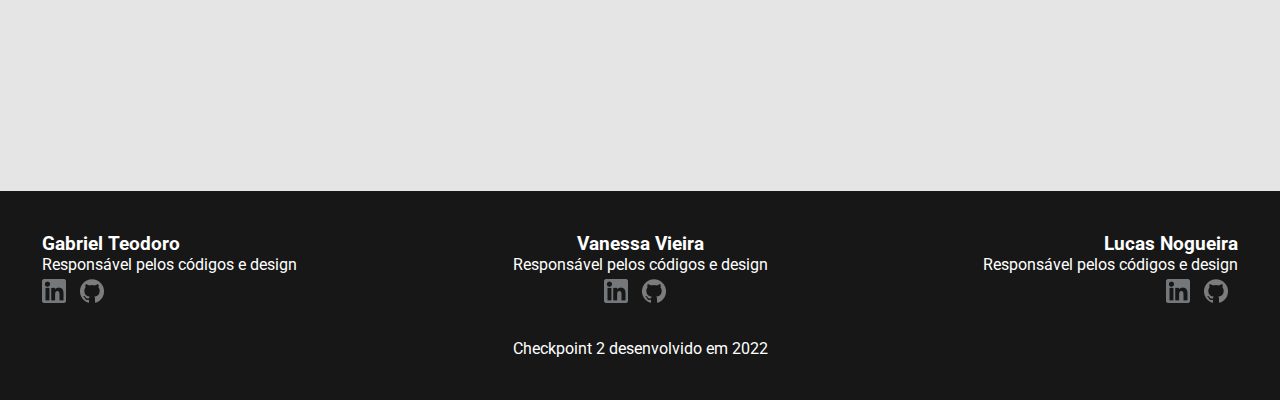
==== commit 4c9b6568: "Update got.html" ====
--- a/got.html
+++ b/got.html
@@ -74,7 +74,7 @@
   <footer id="footer">
     <div class="footer-card">
       <h3>Gabriel Teodoro</h3>
-      <p>aaaaa eu to maluco</p>
+      <p>Responsável pelos códigos e design</p>
       <nav>
         <a href="https://www.linkedin.com/in/gabriel-teodoro-4a1a02235/" target="_blank"><img src="img/linkedin.png"
             alt=""></a>
@@ -83,7 +83,7 @@
     </div>
     <div class="footer-card">
       <h3>Vanessa Vieira</h3>
-      <p>aaaaa eu to maluca</p>
+      <p>Responsável pelos códigos e design</p>
       <nav>
         <a href="https://www.linkedin.com/in/vanessa-vieira-dos-santos-bb0a12114/" target="_blank"><img
             src="img/linkedin.png" alt=""></a>
@@ -92,7 +92,7 @@
     </div>
     <div class="footer-card">
       <h3>Lucas Nogueira</h3>
-      <p>aaaaa eu to maluco</p>
+      <p>Responsável pelos códigos e design</p>
       <nav>
         <a href="https://www.linkedin.com/in/lucas-nogueira-de-almeida-1505161b5/" target="_blank"><img
             src="img/linkedin.png" alt=""></a>
@@ -103,4 +103,4 @@
   </footer>
 </body>
 
-</html>+</html>
